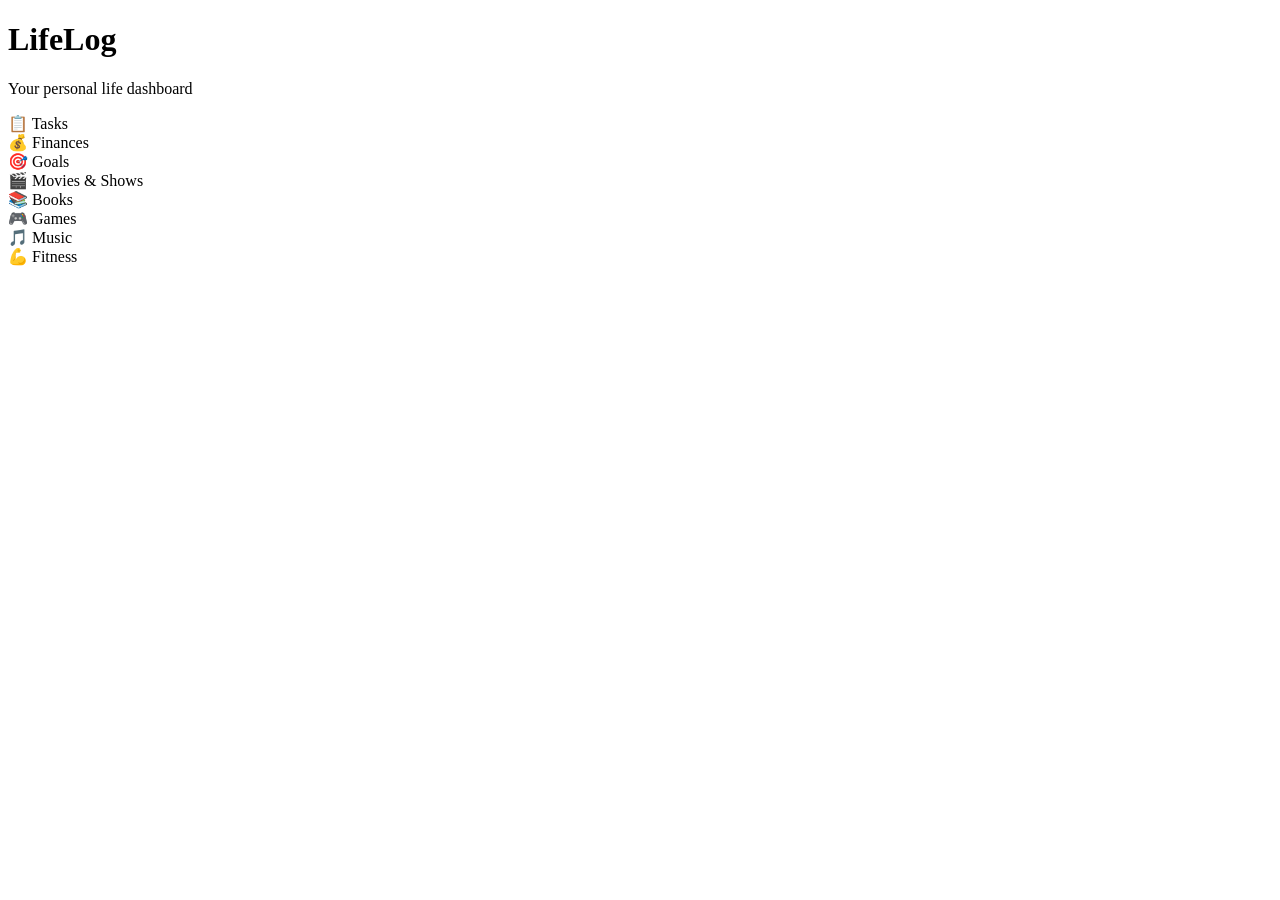
==== templates/index.html @ 35e3575c "Initial commit - Phase 1 LifeLog setup" ====
<!DOCTYPE html>
<html lang="en">
<head>
    <meta charset="UTF-8">
    <meta name="viewport" content="width=device-width, initial-scale=1.0">
    <title>LifeLog</title>
    <link rel="stylesheet" href="{{ url_for('static', filename='css/style.css') }}">
</head>
<body>
    <header>
        <h1>LifeLog</h1>
        <p>Your personal life dashboard</p>
    </header>

    <main>
        <div class="grid">
            <div class="card">📋 Tasks</div>
            <div class="card">💰 Finances</div>
            <div class="card">🎯 Goals</div>
            <div class="card">🎬 Movies & Shows</div>
            <div class="card">📚 Books</div>
            <div class="card">🎮 Games</div>
            <div class="card">🎵 Music</div>
            <div class="card">💪 Fitness</div>
        </div>
    </main>
</body>
</html>
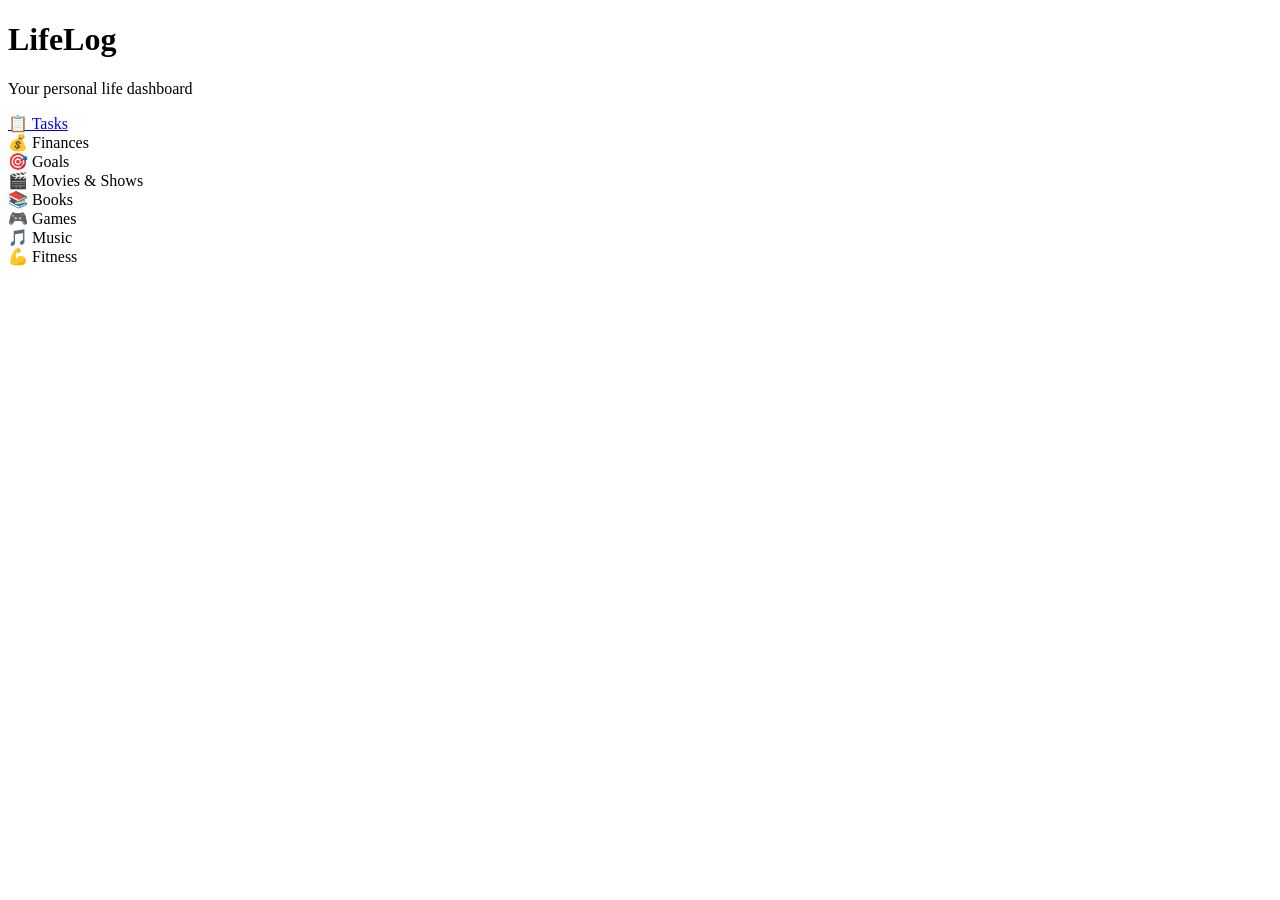
==== commit a44162e3: "Add tasks feature with full CRUD" ====
--- a/templates/index.html
+++ b/templates/index.html
@@ -14,7 +14,7 @@
 
     <main>
         <div class="grid">
-            <div class="card">📋 Tasks</div>
+            <a href="/tasks" class="card">📋 Tasks</a>
             <div class="card">💰 Finances</div>
             <div class="card">🎯 Goals</div>
             <div class="card">🎬 Movies & Shows</div>
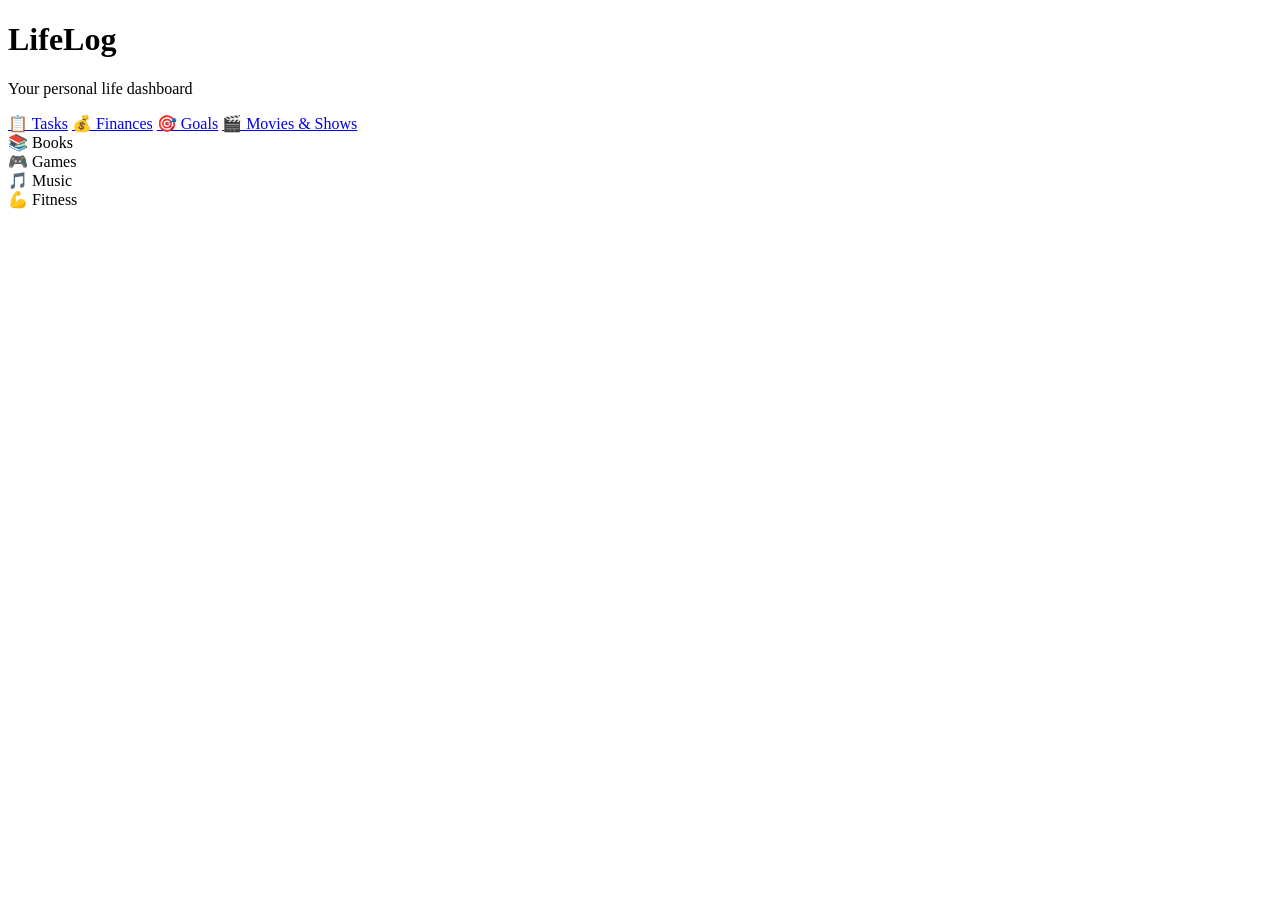
==== commit 947cb72c: "Add movies and shows watchlist feature" ====
--- a/templates/index.html
+++ b/templates/index.html
@@ -15,9 +15,9 @@
     <main>
         <div class="grid">
             <a href="/tasks" class="card">📋 Tasks</a>
-            <div class="card">💰 Finances</div>
-            <div class="card">🎯 Goals</div>
-            <div class="card">🎬 Movies & Shows</div>
+            <a href="/finances" class="card">💰 Finances</a>
+            <a href="/goals" class="card">🎯 Goals</a>
+            <a href="/watchlist" class="card">🎬 Movies & Shows</a>
             <div class="card">📚 Books</div>
             <div class="card">🎮 Games</div>
             <div class="card">🎵 Music</div>
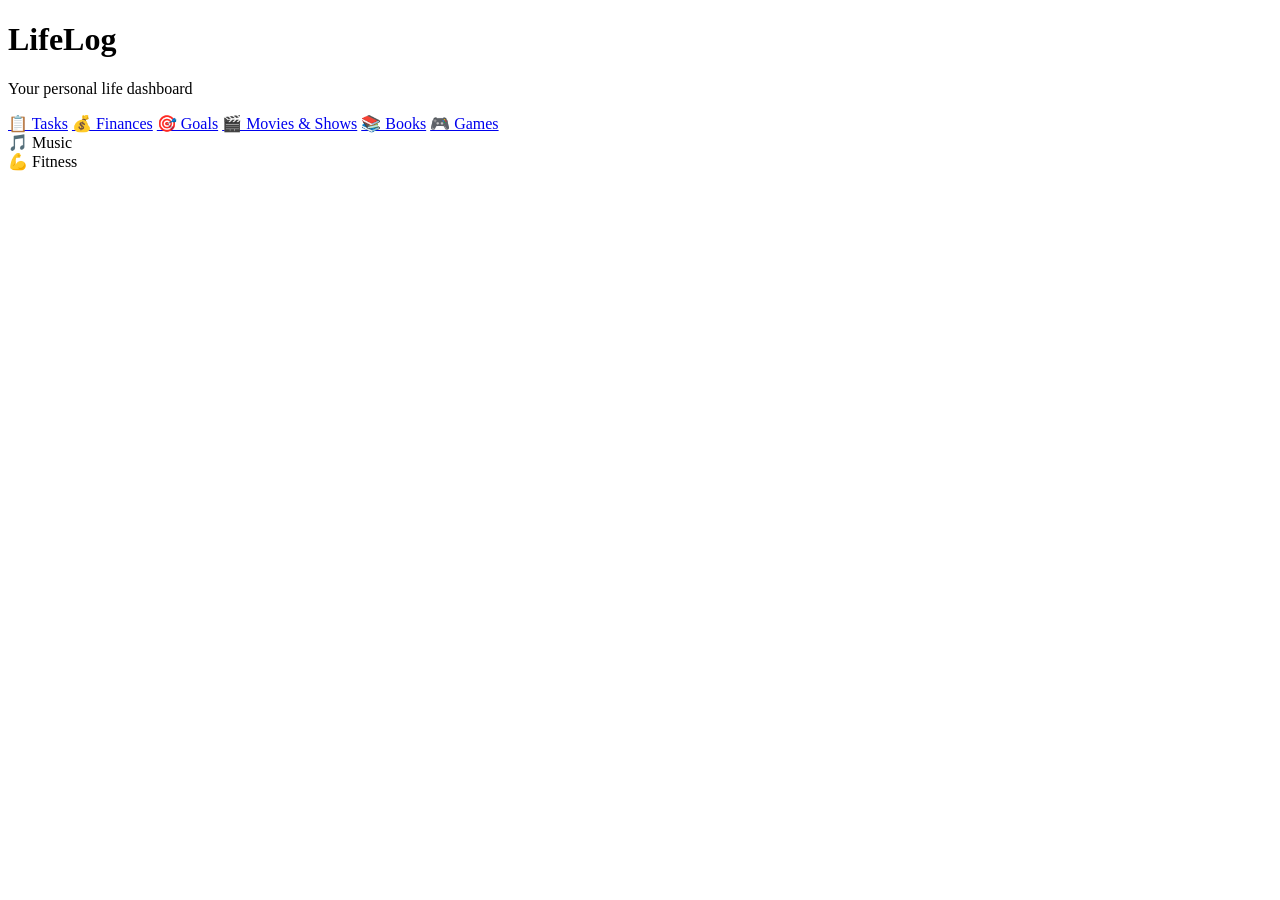
==== commit 93f9cbf1: "Add games feature" ====
--- a/templates/index.html
+++ b/templates/index.html
@@ -18,8 +18,8 @@
             <a href="/finances" class="card">💰 Finances</a>
             <a href="/goals" class="card">🎯 Goals</a>
             <a href="/watchlist" class="card">🎬 Movies & Shows</a>
-            <div class="card">📚 Books</div>
-            <div class="card">🎮 Games</div>
+            <a href="/books" class="card">📚 Books</a>
+            <a href="/games" class="card">🎮 Games</a>
             <div class="card">🎵 Music</div>
             <div class="card">💪 Fitness</div>
         </div>
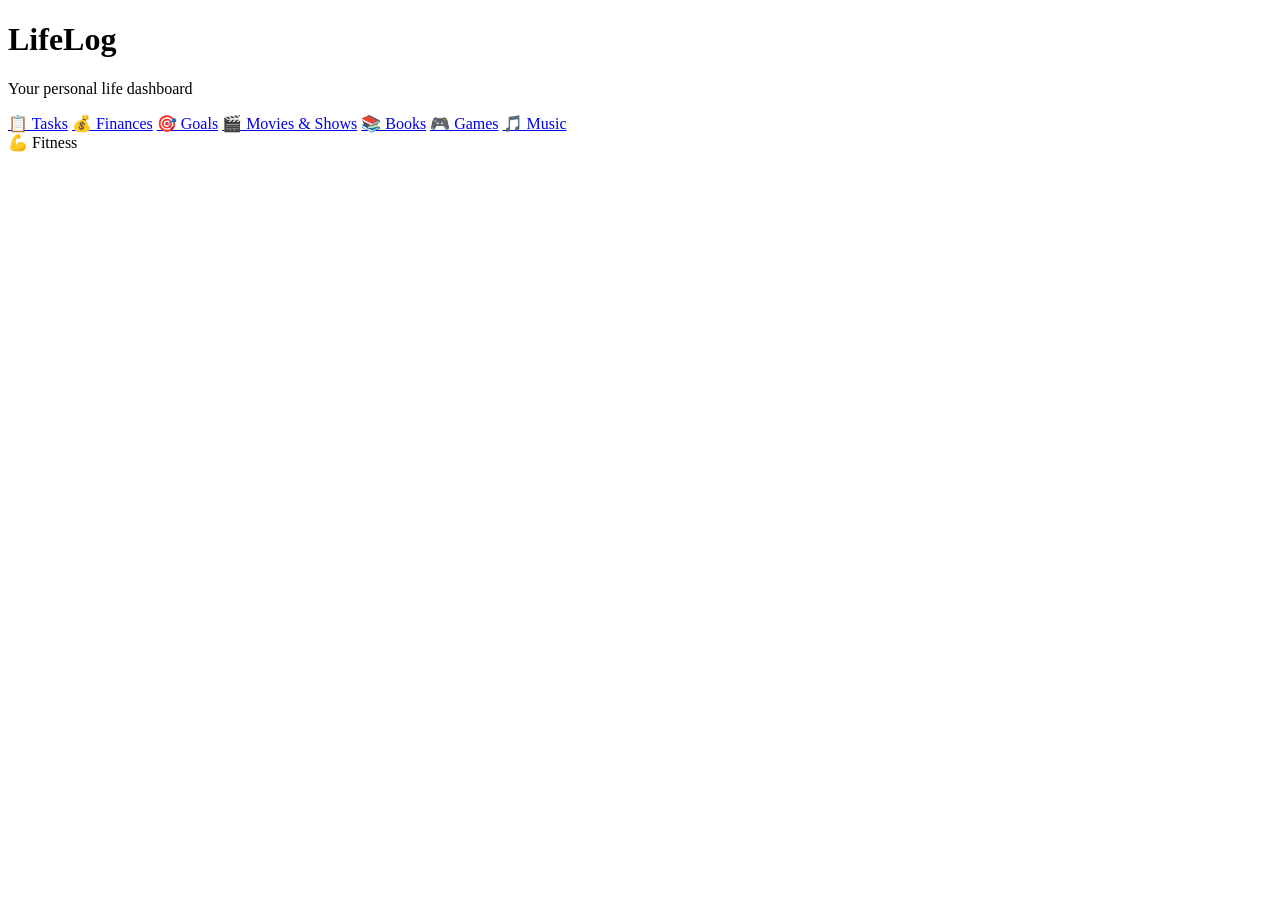
==== commit 40ef4bf0: "Add music feature" ====
--- a/templates/index.html
+++ b/templates/index.html
@@ -20,7 +20,7 @@
             <a href="/watchlist" class="card">🎬 Movies & Shows</a>
             <a href="/books" class="card">📚 Books</a>
             <a href="/games" class="card">🎮 Games</a>
-            <div class="card">🎵 Music</div>
+            <a href="/music" class="card">🎵 Music</a>
             <div class="card">💪 Fitness</div>
         </div>
     </main>
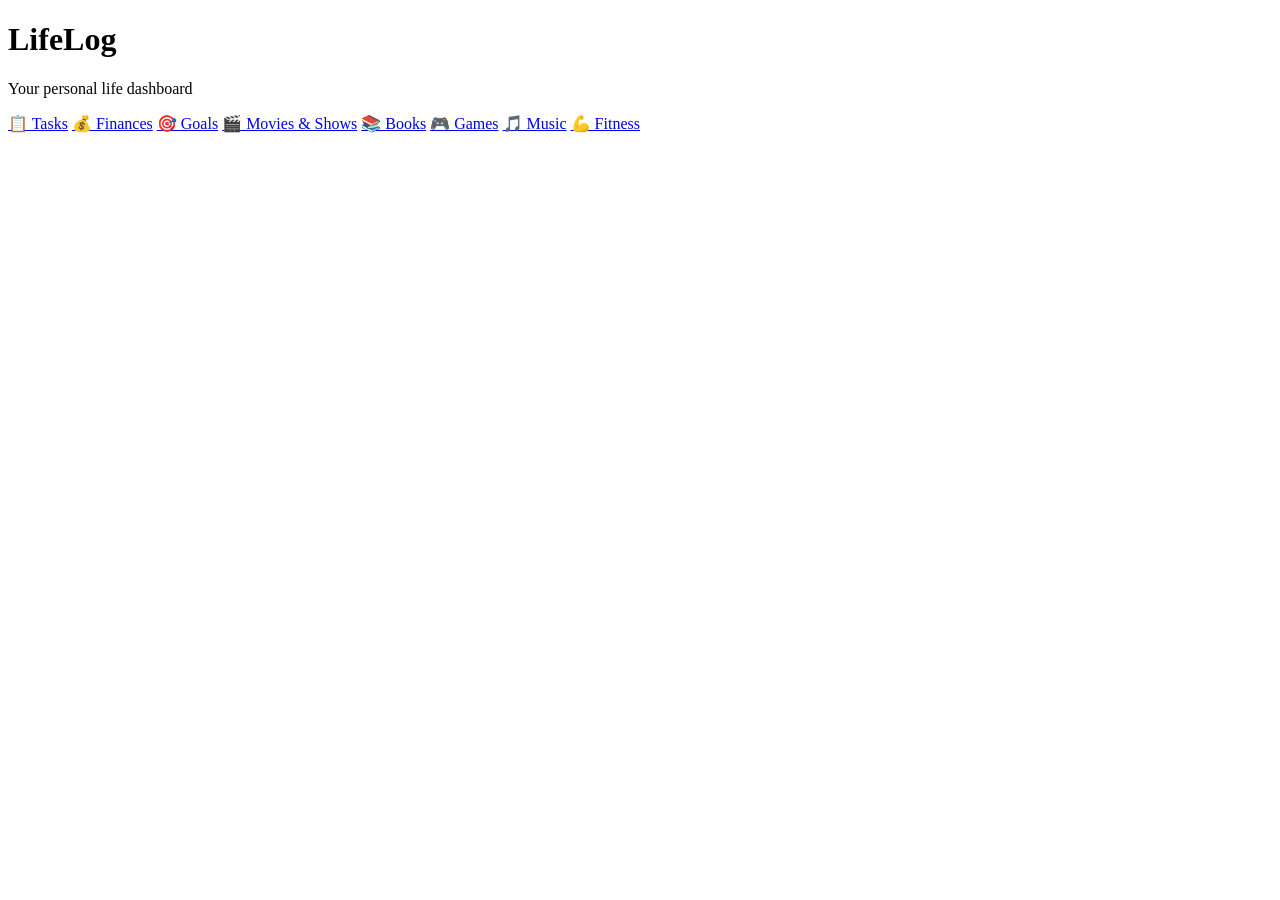
==== commit 6f5fd5d6: "Add README" ====
--- a/templates/index.html
+++ b/templates/index.html
@@ -21,7 +21,7 @@
             <a href="/books" class="card">📚 Books</a>
             <a href="/games" class="card">🎮 Games</a>
             <a href="/music" class="card">🎵 Music</a>
-            <div class="card">💪 Fitness</div>
+            <a href="/fitness" class="card">💪 Fitness</a>
         </div>
     </main>
 </body>
